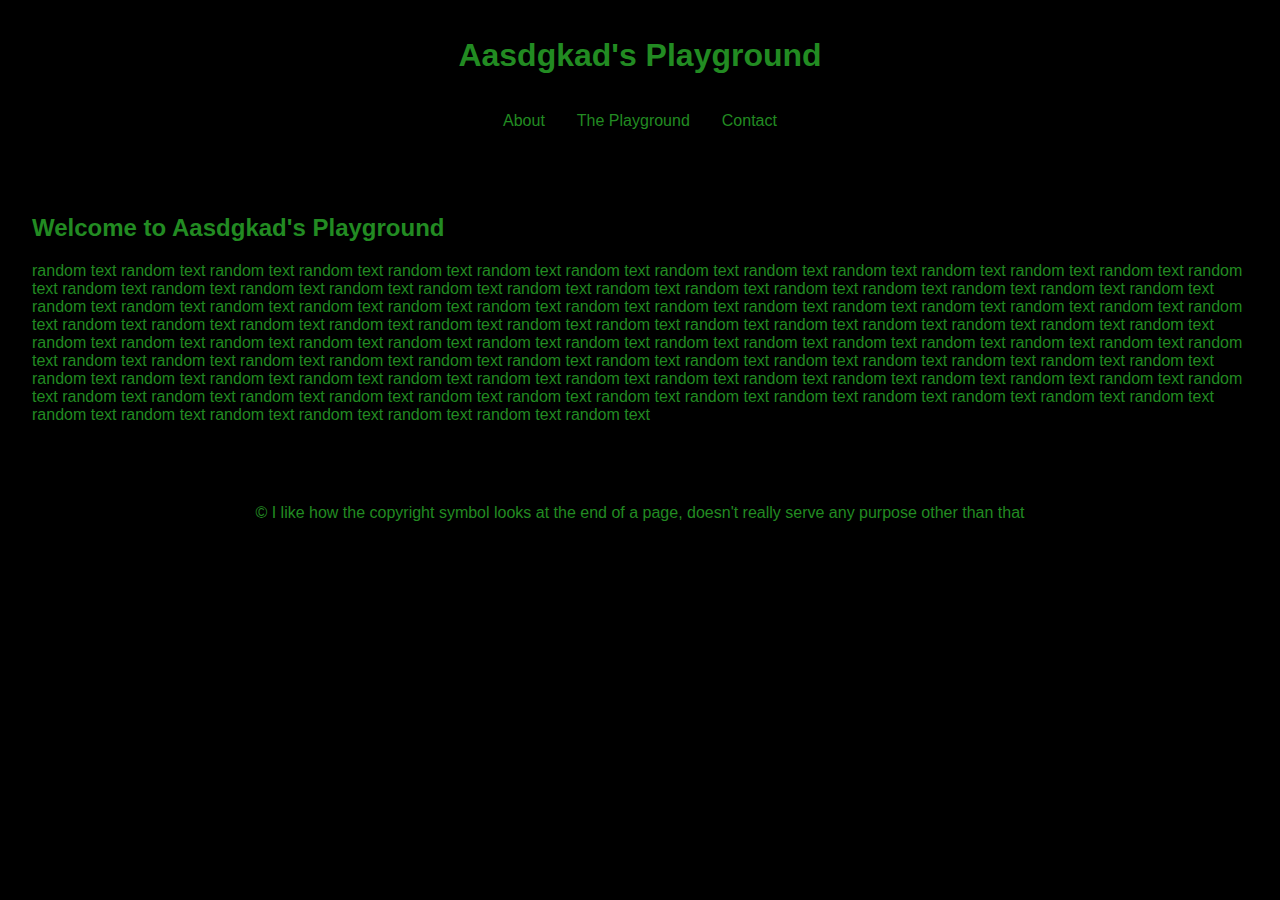
==== index.html @ ae3c75a1 "Aasdgkad's Playground" ====
<!DOCTYPE html>
<html>

<head>
    <title>Aasdgkad's Playground</title>
    <meta charset="UTF-8">
    <meta name="viewport" content="width=device-width, initial-scale=1.0">
    <script src="script.js"></script>
    <link rel="stylesheet" href="style.css">
</head>

<body>
    <header>
        <h1 id="ptitle"><a href="index.html">Aasdgkad's Playground</a></h1>
        <nav>
            <ul>
                <li><a href="about.html">About</a></li>
                <li><a href="playground.html">The Playground</a></li>
                <li><a href="contact.html">Contact</a></li>
            </ul>
        </nav>
    </header>
    <main>
        <section>
            <h2>Welcome to Aasdgkad's Playground</h2>
            <p>random text random text  random text random text random text random text random text random text random text random text random text random text random text random text random text random text random text random text random text random text random text random text random text random text random text random text random text random text random text random text random text random text random text random text random text random text random text random text random text random text random text random text random text random text random text random text random text random text random text random text random text random text random text random text random text random text random text random text random text random text random text random text random text random text random text random text random text random text random text random text random text random text random text random text random text random text random text random text random text random text random text random text random text random text random text random text random text random text random text random text random text random text random text random text random text random text random text random text random text random text random text random text random text random text random text random text random text random text random text random text random text random text random text random text random text</p>
        </section>
    </main>
    <footer>
        <p>&copy; I like how the copyright symbol looks at the end of a page, doesn't really serve any purpose other than that</p>
    </footer>
</body>

</html>
---- style.css ----
@keyframes hoveran {
    0% {
        transform: scale(1.0);
    }
    50%{
        transform: scale(1.1);
    }
    100% {
        transform: scale(1.0);
    }
}

body {
    display: flex;
    flex-direction: column;
    margin: 0;
    font-family: Arial, sans-serif;
    background: black;
    color: rgb(34, 139, 34);
}
header, footer {
    padding: 1rem;
    text-align: center;
}
nav ul {
    display: flex;
    list-style: none;
    justify-content: center;
    padding: 0;
}
nav ul li {
    margin: 0 1rem;
    transition: transform 0.2s;
    transform: scale(1.0);
}
nav ul li:hover {
    transform: scale(1.02);
}
nav ul li a {
    text-decoration: none;
    color: rgb(34, 139, 34);
    transition: color 0.2s ease-in-out;
}
nav ul li a:hover {
    color: rgb(38, 192, 0);
}
main {
    padding: 2rem;
}

#ptitle:hover{
    transform: scale(1.05);
}

#ptitle{
    display: inline-block;
    transition: transform 0.2s;
    transform: scale(1.0);
}

#ptitle a:hover{
    color: rgb(38, 192, 0);
    cursor:pointer;
}

#ptitle a{
    text-decoration: none;
    color: rgb(34, 139, 34);
    transition: color 0.2s ease-in-out;
}

#contact-button{
    display: flex;
    position: absolute;
    width: 10%;
    height: 6%;
    left: 45%;
    top: 35%;
    background-color: rgb(34, 139, 34);
    justify-content: center;
    align-items: center;
    color: black;
    user-select: none;
}

#contact-button:hover{
    cursor:pointer;
}

#profile-container {
    display: flex;
    flex-direction: column;
    align-items: center; 
    height: 100vh;        
}
  
#profile-pic {
    width: 256px;            
    height: 256px;          
    border-radius: 50%;       
    border: 5px solid rgb(34, 139, 34); 
    box-shadow: 0 0 10px rgba(0, 0, 0, 0.2); 
    object-fit: cover;  
}
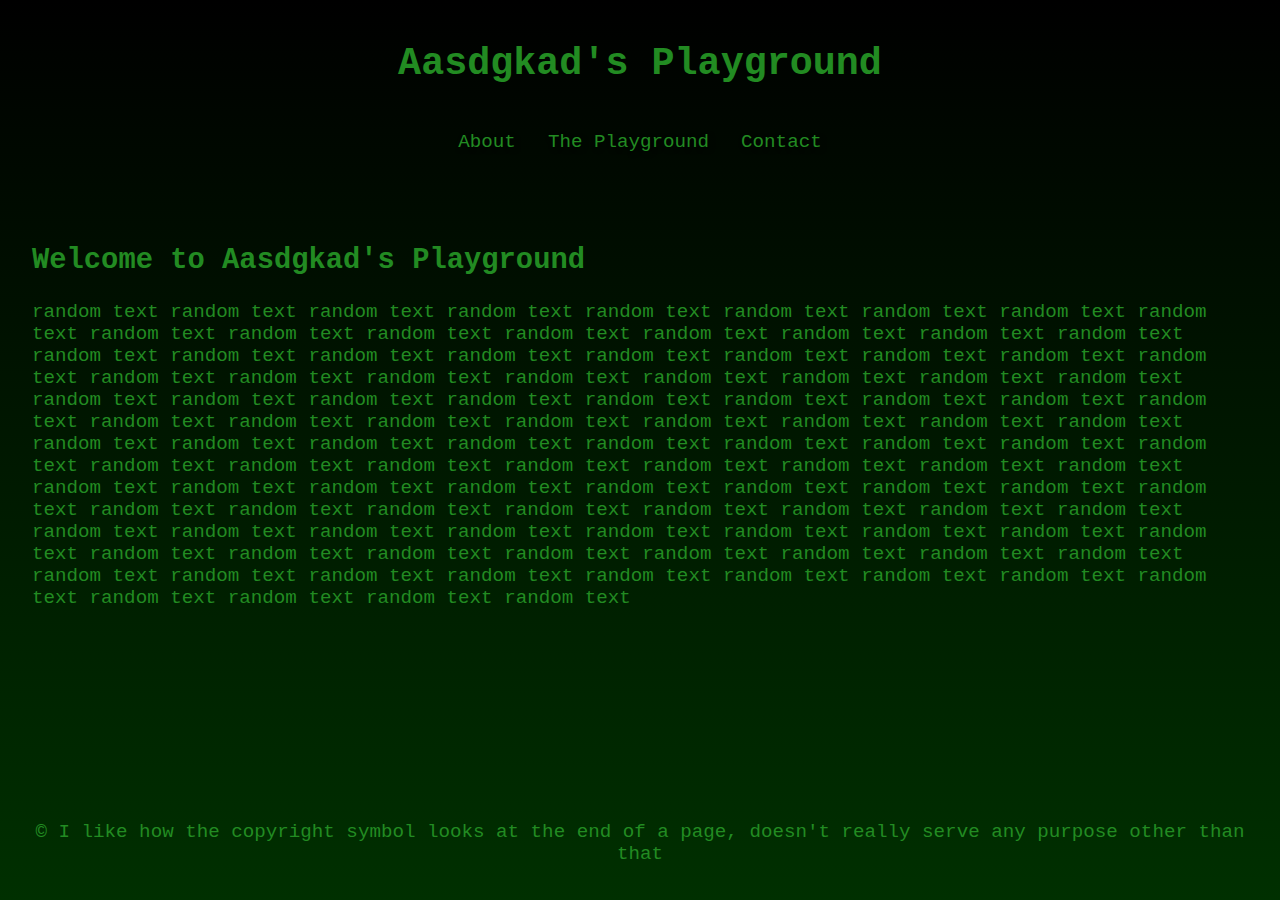
==== commit ebc9a030: "Better text" ====
--- a/index.html
+++ b/index.html
@@ -11,7 +11,7 @@
 
 <body>
     <header>
-        <h1 id="ptitle"><a href="index.html">Aasdgkad's Playground</a></h1>
+        <h1 class="hover-text" id="ptitle"><a href="index.html">Aasdgkad's Playground</a></h1>
         <nav>
             <ul>
                 <li><a href="about.html">About</a></li>
@@ -22,8 +22,8 @@
     </header>
     <main>
         <section>
-            <h2>Welcome to Aasdgkad's Playground</h2>
-            <p>random text random text  random text random text random text random text random text random text random text random text random text random text random text random text random text random text random text random text random text random text random text random text random text random text random text random text random text random text random text random text random text random text random text random text random text random text random text random text random text random text random text random text random text random text random text random text random text random text random text random text random text random text random text random text random text random text random text random text random text random text random text random text random text random text random text random text random text random text random text random text random text random text random text random text random text random text random text random text random text random text random text random text random text random text random text random text random text random text random text random text random text random text random text random text random text random text random text random text random text random text random text random text random text random text random text random text random text random text random text random text random text random text random text random text random text</p>
+            <h2 class="hover-element">Welcome to Aasdgkad's Playground</h2>
+            <p class="hover-element">random text random text  random text random text random text random text random text random text random text random text random text random text random text random text random text random text random text random text random text random text random text random text random text random text random text random text random text random text random text random text random text random text random text random text random text random text random text random text random text random text random text random text random text random text random text random text random text random text random text random text random text random text random text random text random text random text random text random text random text random text random text random text random text random text random text random text random text random text random text random text random text random text random text random text random text random text random text random text random text random text random text random text random text random text random text random text random text random text random text random text random text random text random text random text random text random text random text random text random text random text random text random text random text random text random text random text random text random text random text random text random text random text random text random text random text</p>
         </section>
     </main>
     <footer>
--- a/style.css
+++ b/style.css
@@ -15,72 +15,88 @@
     flex-direction: column;
     margin: 0;
     font-family: Arial, sans-serif;
-    background: black;
+    background: linear-gradient(to bottom, #000000, rgb(0, 48, 0)), no-repeat;
     color: rgb(34, 139, 34);
+    font-family: 'Courier New', Courier, monospace;
+    font-size: larger;
+    height: 100vh;
 }
+
 header, footer {
     padding: 1rem;
     text-align: center;
 }
+
 nav ul {
     display: flex;
     list-style: none;
     justify-content: center;
     padding: 0;
 }
+
 nav ul li {
     margin: 0 1rem;
-    transition: transform 0.2s;
+    transition: transform 0.2s, color 0.2s;
     transform: scale(1.0);
 }
-nav ul li:hover {
-    transform: scale(1.02);
-}
-nav ul li a {
-    text-decoration: none;
-    color: rgb(34, 139, 34);
-    transition: color 0.2s ease-in-out;
-}
-nav ul li a:hover {
+
+nav ul li:hover{
+    transform: scale(1.05);
     color: rgb(38, 192, 0);
 }
+
+nav ul li a {
+    text-shadow: 2px 2px 5px rgba(0, 0, 0, 0.5);
+    text-decoration: none;
+    color: inherit;
+}
+
 main {
     padding: 2rem;
+    flex: 1;
 }
 
-#ptitle:hover{
+.hover-text{
+    display: inline-block;
+    transition: transform 0.2s, color 0.2s;
+    transform: scale(1.0);
+    color: rgb(34, 139, 34);
+}
+
+.hover-text:hover{
     transform: scale(1.05);
+    color: rgb(38, 192, 0);
 }
 
 #ptitle{
     display: inline-block;
-    transition: transform 0.2s;
-    transform: scale(1.0);
-}
-
-#ptitle a:hover{
-    color: rgb(38, 192, 0);
+    user-select: none;
     cursor:pointer;
 }
 
 #ptitle a{
     text-decoration: none;
-    color: rgb(34, 139, 34);
-    transition: color 0.2s ease-in-out;
+    color: inherit;
 }
 
 #contact-button{
     display: flex;
     position: absolute;
-    width: 10%;
-    height: 6%;
+    width: 8%;
+    height: 4%;
     left: 45%;
     top: 35%;
-    background-color: rgb(34, 139, 34);
+    background-color: rgb(27, 112, 27);
     justify-content: center;
     align-items: center;
     color: black;
     user-select: none;
+    box-shadow: 0 4px 8px rgba(0, 0, 0, 0.1);
+    padding: 20px;
+    border-radius: 10px;
+    border: solid black;
+    font-size: 20px;
+    text-align: center;
 }
 
 #contact-button:hover{
@@ -100,5 +116,17 @@
     border-radius: 50%;       
     border: 5px solid rgb(34, 139, 34); 
     box-shadow: 0 0 10px rgba(0, 0, 0, 0.2); 
-    object-fit: cover;  
+    object-fit: cover;
+    opacity: 0.5;
+    transform: scale(0.8);
+    transition: transform 0.2s, opacity 0.2s;
 }
+
+#profile-pic:hover {
+    opacity: 1.0;
+    transform: scale(1.0);
+}
+
+#profile-container p{
+    max-width: 50%;
+}
